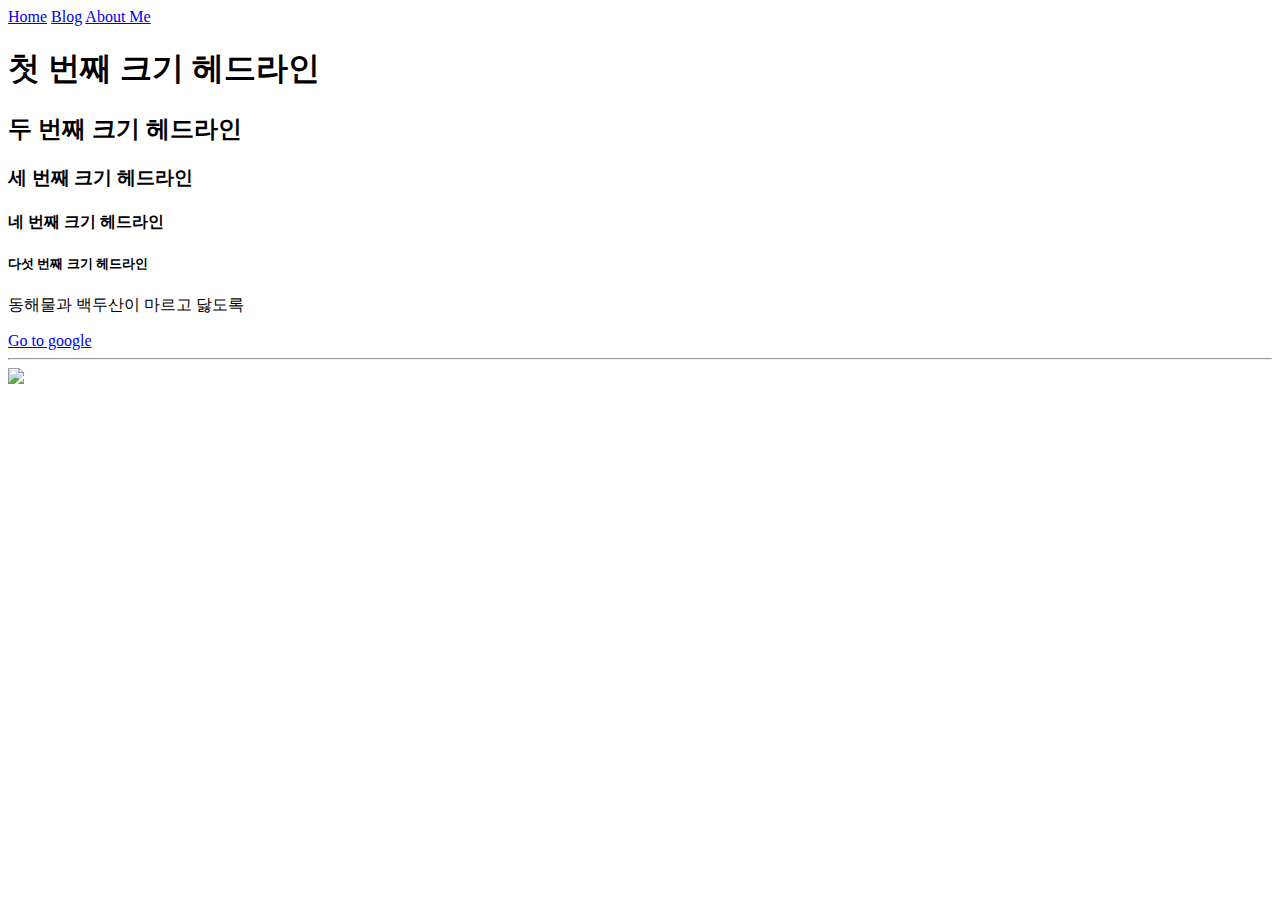
==== index.html @ 0f2be778 "HTML 기초" ====
<!DOCTYPE html>
<html lang="ko">
    <head>
        <title>DSBA 웹사이트</title>
    </head>
    <body>
        <nav>
            <a href="./index.html">Home</a>
            <a href="./blog.list.html">Blog</a>
            <a href="./about_me.html">About Me</a>
        </nav>

        <h1>첫 번째 크기 헤드라인</h1>
        <h2>두 번째 크기 헤드라인</h2>
        <h3>세 번째 크기 헤드라인</h3>
        <h4>네 번째 크기 헤드라인</h4>
        <h5>다섯 번째 크기 헤드라인</h5>

        <p> 동해물과 백두산이 마르고 닳도록</p>
        <a href="https://google.com">Go to google</a>

        <hr/>

        <img src="'./images/stay_funck.jpg" width="'600px">
    </body> 
</html>
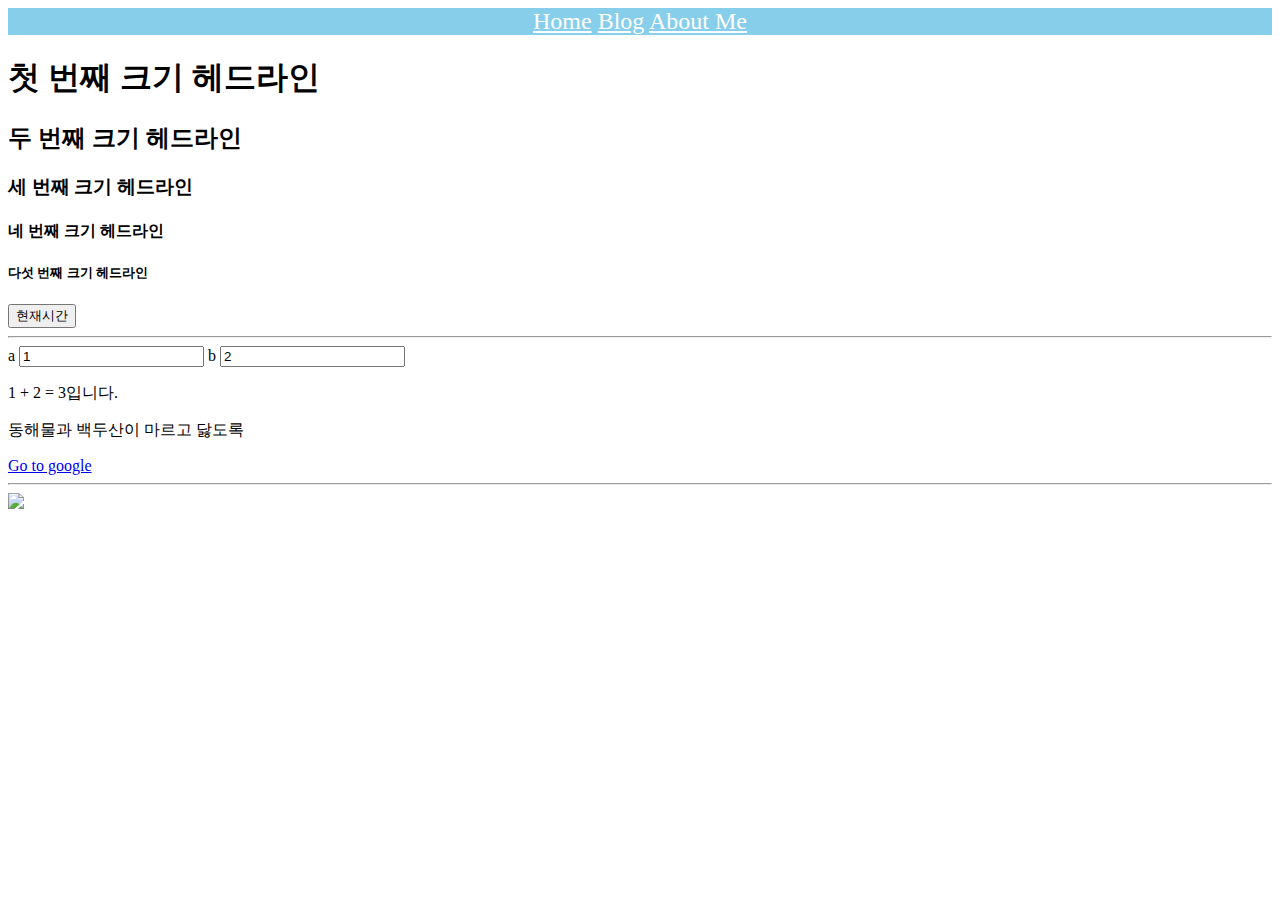
==== commit 96d2acaa: "'js파일분리'" ====
--- a/index.html
+++ b/index.html
@@ -2,11 +2,15 @@
 <html lang="ko">
     <head>
         <title>DSBA 웹사이트</title>
+        <link href="./practice.css" rel="stylesheet" type="text/css">
+        <script type='text/javascript' src="./add_two_numbers.js"></script>
+        <script type='text/javascript' src="./what_ime_is_it.js"></script>
+
     </head>
     <body>
         <nav>
             <a href="./index.html">Home</a>
-            <a href="./blog.list.html">Blog</a>
+            <a href="./blog_list.html">Blog</a>
             <a href="./about_me.html">About Me</a>
         </nav>
 
@@ -16,6 +20,15 @@
         <h4>네 번째 크기 헤드라인</h4>
         <h5>다섯 번째 크기 헤드라인</h5>
 
+        <button onclick="whatTimeIsIt()">현재시간</button>
+        <hr/>
+
+        <label for="inputA">a</label>
+        <input id="inputA" value=1 onkeyup="doSomething()">
+        <label for="inputB">b</label>
+        <input id="inputB" value=2 onkeyup="doSomething()">
+        
+        <p><span id='valueA'>1</span> + <span id='valueB'>2</span> = <span id='valueC'>3</span>입니다.</p>
         <p> 동해물과 백두산이 마르고 닳도록</p>
         <a href="https://google.com">Go to google</a>
 
--- a/practice.css
+++ b/practice.css
@@ -0,0 +1,2 @@
+nav {background-color: skyblue; font-size: 150%; text-align: center}
+nav a {color: white}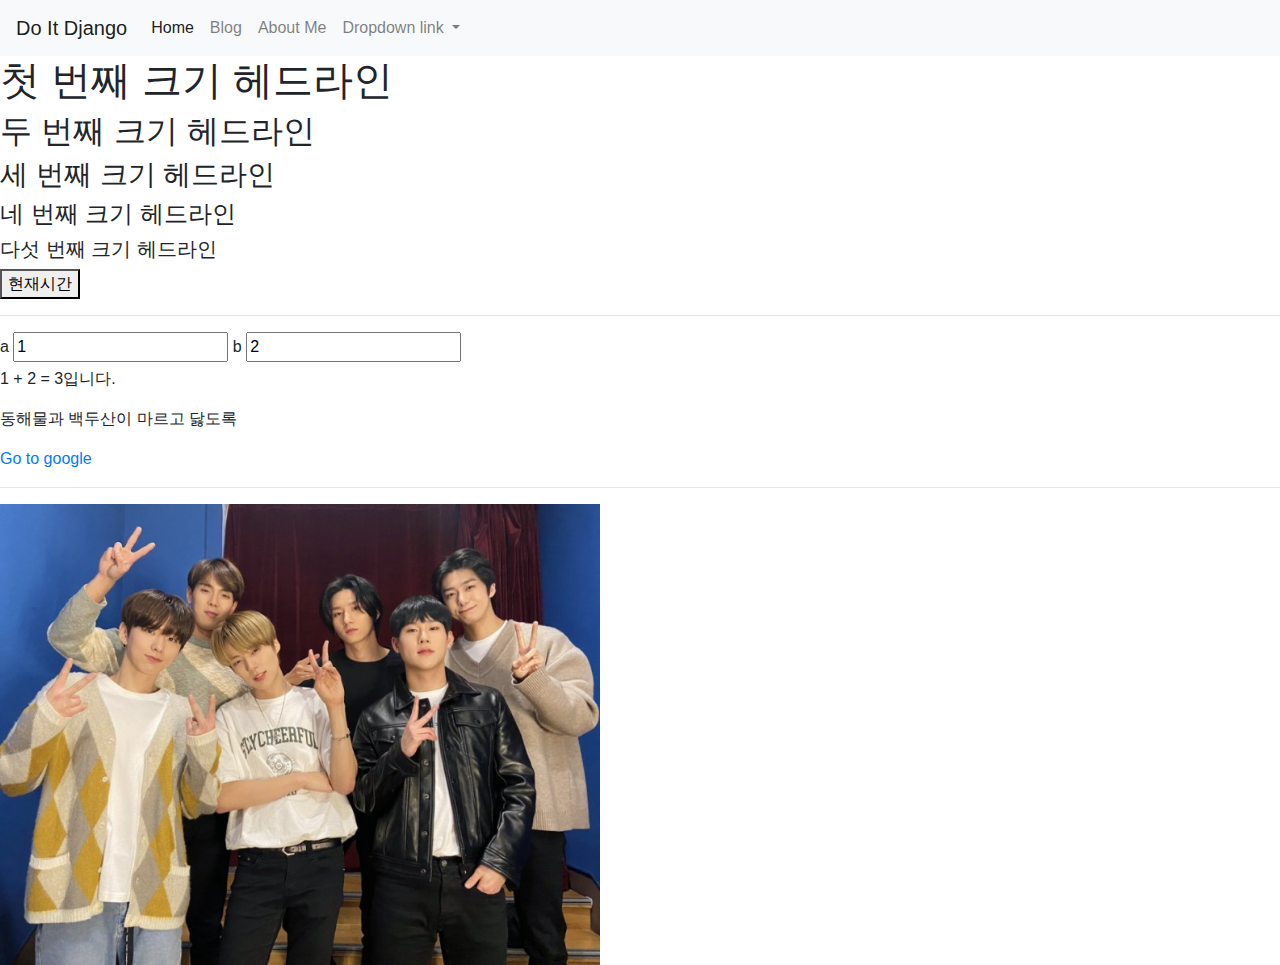
==== commit 67ab67c4: "부트스트랩 grid 적용" ====
--- a/index.html
+++ b/index.html
@@ -2,17 +2,41 @@
 <html lang="ko">
     <head>
         <title>DSBA 웹사이트</title>
-        <link href="./practice.css" rel="stylesheet" type="text/css">
+        <link href="./bootstrap4/css/bootstrap.min.css" rel="stylesheet" type="text/css">
         <script type='text/javascript' src="./add_two_numbers.js"></script>
         <script type='text/javascript' src="./what_ime_is_it.js"></script>
 
     </head>
     <body>
-        <nav>
-            <a href="./index.html">Home</a>
-            <a href="./blog_list.html">Blog</a>
-            <a href="./about_me.html">About Me</a>
-        </nav>
+        <nav class="navbar navbar-expand-lg navbar-light bg-light">
+            <a class="navbar-brand" href="./index.html">Do It Django</a>
+            <button class="navbar-toggler" type="button" data-toggle="collapse" data-target="#navbarNavDropdown" aria-controls="navbarNavDropdown" aria-expanded="false" aria-label="Toggle navigation">
+              <span class="navbar-toggler-icon"></span>
+            </button>
+            <div class="collapse navbar-collapse" id="navbarNavDropdown">
+              <ul class="navbar-nav">
+                <li class="nav-item active">
+                  <a class="nav-link" href="./index.html">Home <span class="sr-only">(current)</span></a>
+                </li>
+                <li class="nav-item">
+                  <a class="nav-link" href="./blog_list.html">Blog</a>
+                </li>
+                <li class="nav-item">
+                  <a class="nav-link" href="./about_me.html">About Me</a>
+                </li>
+                <li class="nav-item dropdown">
+                  <a class="nav-link dropdown-toggle" href="#" id="navbarDropdownMenuLink" role="button" data-toggle="dropdown" aria-haspopup="true" aria-expanded="false">
+                    Dropdown link
+                  </a>
+                  <div class="dropdown-menu" aria-labelledby="navbarDropdownMenuLink">
+                    <a class="dropdown-item" href="#">Action</a>
+                    <a class="dropdown-item" href="#">Another action</a>
+                    <a class="dropdown-item" href="#">Something else here</a>
+                  </div>
+                </li>
+              </ul>
+            </div>
+          </nav>
 
         <h1>첫 번째 크기 헤드라인</h1>
         <h2>두 번째 크기 헤드라인</h2>
@@ -34,6 +58,10 @@
 
         <hr/>
 
-        <img src="'./images/stay_funck.jpg" width="'600px">
+        <img src="./images/stay_funck.jpg" width="600px">
+
+        <script src="https://code.jquery.com/jquery-3.5.1.slim.min.js" integrity="sha384-DfXdz2htPH0lsSSs5nCTpuj/zy4C+OGpamoFVy38MVBnE+IbbVYUew+OrCXaRkfj" crossorigin="anonymous"></script>
+        <script src="https://cdn.jsdelivr.net/npm/popper.js@1.16.1/dist/umd/popper.min.js" integrity="sha384-9/reFTGAW83EW2RDu2S0VKaIzap3H66lZH81PoYlFhbGU+6BZp6G7niu735Sk7lN" crossorigin="anonymous"></script>
+        <script src="https://cdn.jsdelivr.net/npm/bootstrap@4.5.3/dist/js/bootstrap.min.js" integrity="sha384-w1Q4orYjBQndcko6MimVbzY0tgp4pWB4lZ7lr30WKz0vr/aWKhXdBNmNb5D92v7s" crossorigin="anonymous"></script>
     </body> 
 </html>
